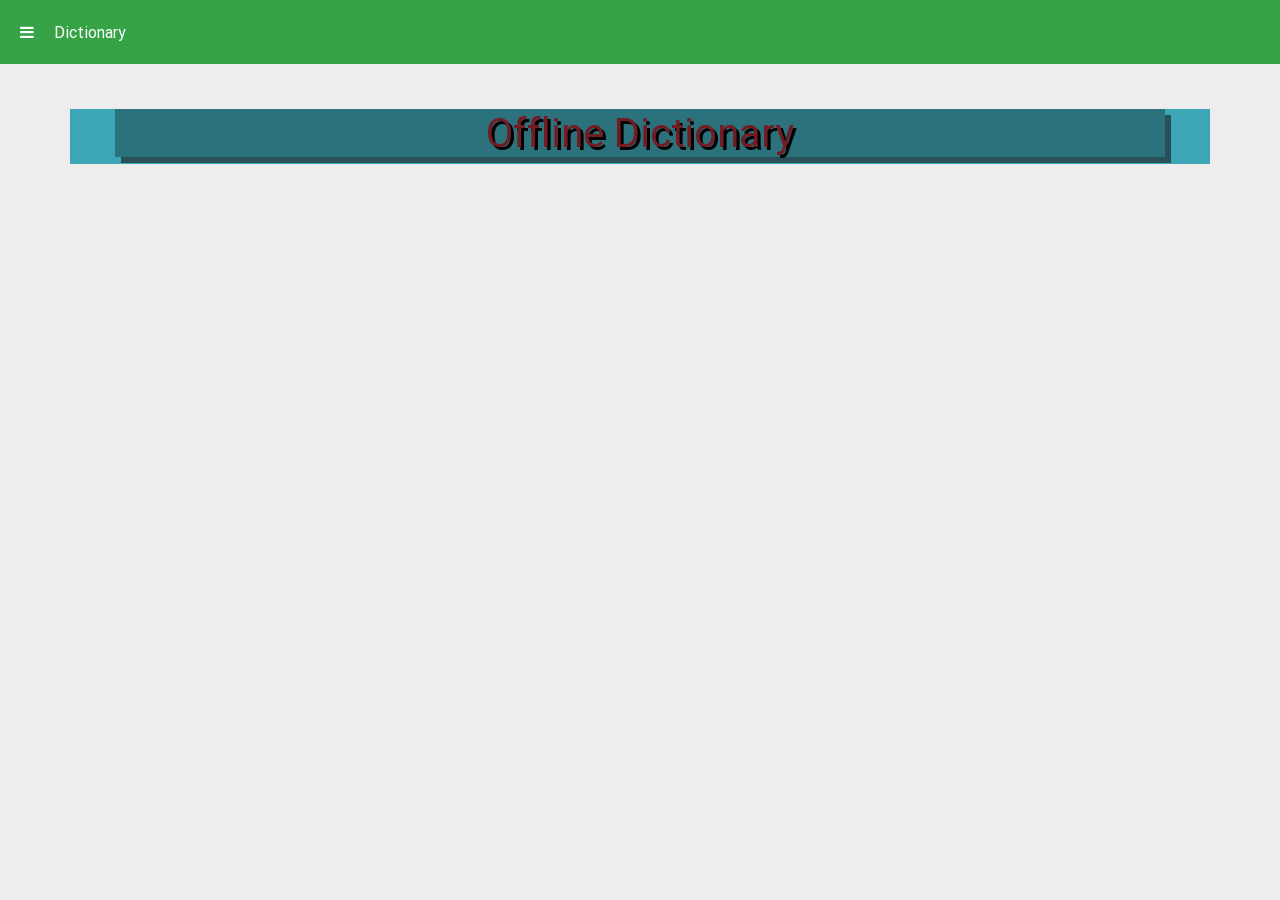
==== index.html @ 7a4b16db "Add hamburger menu" ====
<html lang="en">

<head>
    <!-- Required meta tags -->
    <meta charset="utf-8">
    <meta name="viewport" content="width=device-width, initial-scale=1, shrink-to-fit=no">

    <title>Offline Dictionary</title>
    <!-- Bootstrap CSS -->
    <link rel="stylesheet" href="./bootstrap.min.css">
    <link rel="shortcut icon" href="./icons/o.png">
    <link rel="manifest" href="./manifest.json">

    <script src="libs/jquery.js"></script>
    <link rel="stylesheet" type="text/css" href="css/style.css">
    <link rel="stylesheet" type="text/css" href="css/font-awesome.css">
</head>

<body>
    <div id="appbar">
        <span onclick="toggleDrawer();"><i class="fa fa-bars" style="width: 30px;"></i></span>
        <span id="apptitle">Dictionary</span>
    </div>
    <div id="main">
            <div id="home" class="container" style="background-color: #3ca6b7;">
                <!-- Content here -->
                <h1 style="text-shadow: 3px 3px black;box-shadow: 6px 6px #212529a8;margin: 30px;color: #721c24;text-align: center;background-color: #2c727d;">Offline Dictionary</h1>
                <div class="input-group">
                    <input id="searchBox" type="text" class="form-control" placeholder="Input any word...">
                    <div class="input-group-prepend">
                        <button class="btn btn-outline-secondary" type="button"
                            onclick="getData(document.getElementById('searchBox').value)" style="background-color: black;">Search</button>
                    </div>
                </div>
                <span class="errorMsg"></span>
                <div class="card text-center">
                    <div class="card-body">
                        <h4 class="card-title" id="title" style="box-shadow: 4px 4px #00000054;color: #694141;background-color: #eacfcf;"></h4>
                        <p class="card-text" id="ipa" style="color: #bd2727;"></p>
                        <p class="card-text" id="partOfSpeech"></p>
                    </div>
                </div>
                <div class="card">
                    <div class="card-body">
                        <ul id="list" style="color: #da9494;">
                        </ul>
                        <span class="noRes"></span>
                    </div>
                </div>
            </div>

            <div id="history" class="container" style="background-color: #3ca6b7;">
                历史记录
            </div>
    </div>
    <div id="scrollbtm" onclick="scrollToBottom();"><i class="fa fa-arrow-down"></i></div>
    <div id="drawer">
            <div class="ditem" onclick="toggleDrawer(); showHome();"></i>Home</div>
    </div>
    <!-- Optional JavaScript -->
    <script src="./app.js"></script>
</body>
</html>
---- css/style.css ----
@font-face{
	font-family: 'Roboto';
	src: url('Roboto-Regular.ttf');
}
body{
	font-family: 'Roboto', sans-serif;
	padding: 0;
	margin: 0;
	color: #393939;
	background-color: #ededed;
}
h1, h2, h3, h4, h5, p{
	margin: 0;
	margin-bottom: 15px;
}
div{
	padding: 0;
	margin: 0;
}
#appbar{
	padding: 20px;
	background-color: #36a446;
	color: white;
	user-select: none;
}
#drawer{
	position: fixed;
	background-color: #c6efcc;
	color: #504b3c;
	top: 64px;
	left: 0;
	bottom: 0;
	width: 300px;
	display: none;
	padding-bottom: 50px;
	overflow: auto;
}
#main{
	background-color: #ededed;
	height: 100px;
	margin: 0;
	padding: 15px;
	overflow: auto;
	padding-bottom: 50px;
}
#credits{
	position: fixed;
	left: 0;
	bottom: 0;
	padding: 10px;
	font-size: 12px;
	width: 250px;
	color: #87783c;
}
a{
	color: inherit;
}
.ditem{
	padding: 15px;
	border-bottom: 1px solid #87783c;
	transition: background-color .5s;
}
.ditem:hover{
	background-color: white;
}
.letterlist{
	display: inline-block;
	padding: 10px;
	margin: 3px;
	border: 1px solid #36a446;
	border-radius: 3px;
	color: #36a446;
	cursor: pointer;
	transition: background-color, color .5s;
}
.letterlist:hover{
	color: white;
	background-color: #36a446;
}
.wlist{
	background-color: white;
	padding: 15px;
	margin: 5px;
	border-radius: 3px;
}
#qf{
	box-sizing: border-box;
	width: 100%;
	padding: 20px;
	border: none;
	background-color: white;
	border-radius: 3px;
	margin-bottom: 10px;
}
#scrollbtm{
	position: fixed;
	right: 0;
	bottom: 0;
	padding: 10px;
	margin: 20px;
	width: 20px;
	height: 20px;
	text-align: center;
	border-radius: 50%;
	background-color: #36a446;
	color: white;
	display: none;
}
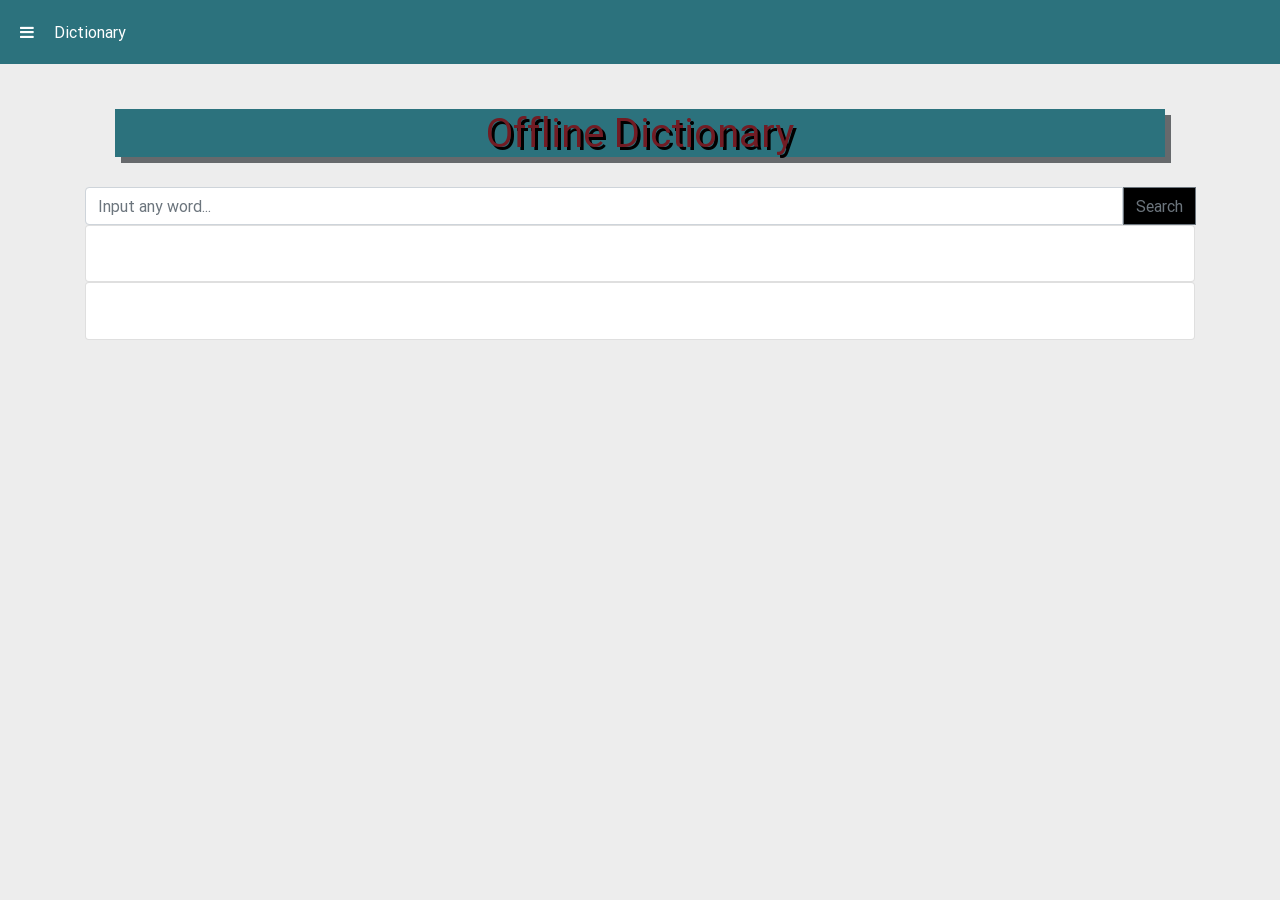
==== commit 78acdaad: "Add historical record function" ====
--- a/index.html
+++ b/index.html
@@ -22,7 +22,7 @@
         <span id="apptitle">Dictionary</span>
     </div>
     <div id="main">
-            <div id="home" class="container" style="background-color: #3ca6b7;">
+            <div id="home" class="container">
                 <!-- Content here -->
                 <h1 style="text-shadow: 3px 3px black;box-shadow: 6px 6px #212529a8;margin: 30px;color: #721c24;text-align: center;background-color: #2c727d;">Offline Dictionary</h1>
                 <div class="input-group">
@@ -49,13 +49,19 @@
                 </div>
             </div>
 
-            <div id="history" class="container" style="background-color: #3ca6b7;">
-                历史记录
+            <div id="history" class="container">
+                <h1 style="text-shadow: 3px 3px black;box-shadow: 6px 6px #212529a8;margin: 30px;color: #721c24;text-align: center;background-color: #2c727d;">History</h1>
+                <ul id="historyList">
+                </ul>
+                <div class="btnOps">
+                    <button id="btnCleanAllHistory">Clean All History</button>
+                </div>
             </div>
     </div>
     <div id="scrollbtm" onclick="scrollToBottom();"><i class="fa fa-arrow-down"></i></div>
     <div id="drawer">
             <div class="ditem" onclick="toggleDrawer(); showHome();"></i>Home</div>
+            <div class="ditem" onclick="toggleDrawer(); showHistory();">History</div>
     </div>
     <!-- Optional JavaScript -->
     <script src="./app.js"></script>
--- a/css/style.css
+++ b/css/style.css
@@ -19,13 +19,13 @@
 }
 #appbar{
 	padding: 20px;
-	background-color: #36a446;
+	background-color: #2c727d;
 	color: white;
 	user-select: none;
 }
 #drawer{
 	position: fixed;
-	background-color: #c6efcc;
+	background-color: rgb(60, 166, 183);
 	color: #504b3c;
 	top: 64px;
 	left: 0;
@@ -37,7 +37,6 @@
 }
 #main{
 	background-color: #ededed;
-	height: 100px;
 	margin: 0;
 	padding: 15px;
 	overflow: auto;
@@ -105,4 +104,31 @@
 	background-color: #36a446;
 	color: white;
 	display: none;
+}
+
+
+#historyList{
+	border:solid 1px #2c727d;
+	margin: 10px 10px;
+	padding: 20px;
+}
+
+#historyList li{
+	border:solid 1px #2c727d;
+	background-color: #2c727d;
+	padding: 10px 30px;
+	display: inline-block;
+	list-style: none;
+	margin: 10px;
+	border-radius: 5px;
+	color: white;
+}
+#history .btnOps{
+	text-align: center;
+}
+#btnCleanAllHistory{
+	border:solid 1px #2c727d;
+	background-color: #2c727d;
+	color: white;
+	padding: 10px 30px;
 }
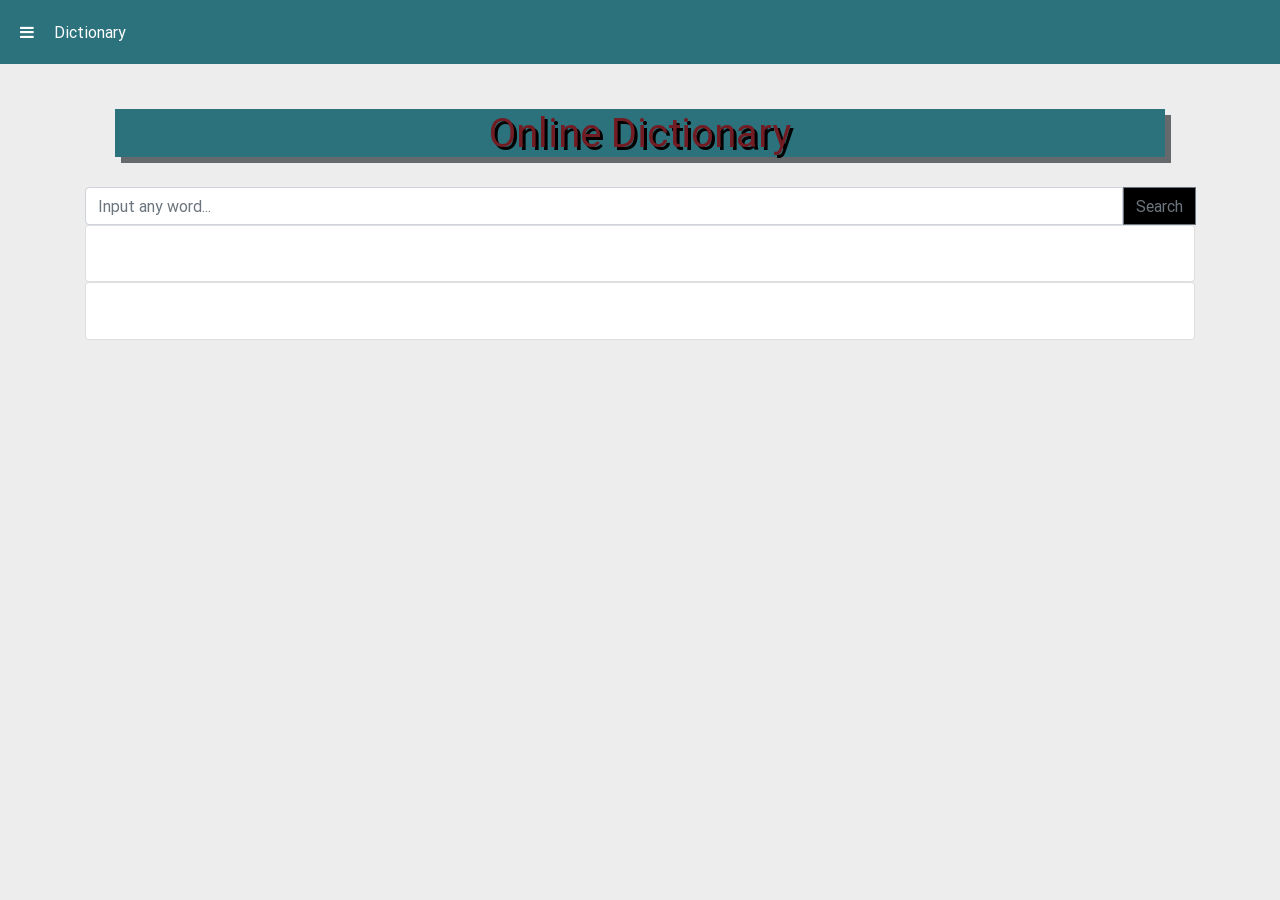
==== commit 7fcd479d: "Translate English to Chinese" ====
--- a/index.html
+++ b/index.html
@@ -11,6 +11,7 @@
     <link rel="shortcut icon" href="./icons/o.png">
     <link rel="manifest" href="./manifest.json">
 
+    <script src="libs/offline-db.js"></script>
     <script src="libs/jquery.js"></script>
     <link rel="stylesheet" type="text/css" href="css/style.css">
     <link rel="stylesheet" type="text/css" href="css/font-awesome.css">
@@ -22,9 +23,10 @@
         <span id="apptitle">Dictionary</span>
     </div>
     <div id="main">
+            <!-- HOME Online Search -->
             <div id="home" class="container">
                 <!-- Content here -->
-                <h1 style="text-shadow: 3px 3px black;box-shadow: 6px 6px #212529a8;margin: 30px;color: #721c24;text-align: center;background-color: #2c727d;">Offline Dictionary</h1>
+                <h1 style="text-shadow: 3px 3px black;box-shadow: 6px 6px #212529a8;margin: 30px;color: #721c24;text-align: center;background-color: #2c727d;">Online Dictionary</h1>
                 <div class="input-group">
                     <input id="searchBox" type="text" class="form-control" placeholder="Input any word...">
                     <div class="input-group-prepend">
@@ -48,7 +50,7 @@
                     </div>
                 </div>
             </div>
-
+            <!-- History -->
             <div id="history" class="container">
                 <h1 style="text-shadow: 3px 3px black;box-shadow: 6px 6px #212529a8;margin: 30px;color: #721c24;text-align: center;background-color: #2c727d;">History</h1>
                 <ul id="historyList">
@@ -57,13 +59,27 @@
                     <button id="btnCleanAllHistory">Clean All History</button>
                 </div>
             </div>
+            <!-- Offline English Dict -->
+            <div id="offlineEnglishDict" class="container">
+                    <h1 style="text-shadow: 3px 3px black;box-shadow: 6px 6px #212529a8;margin: 30px;color: #721c24;text-align: center;background-color: #2c727d;">Full Offline Dictionary</h1>
+                    <div class="input-group">
+                        <input id="offlineSearchBox" type="text" class="form-control" placeholder="Input any word...">
+                        <div class="input-group-prepend">
+                            <button class="btn btn-outline-secondary" type="button" id="btnOfflineSearch" style="background-color: black;">Search</button>
+                        </div>
+                    </div>
+                    <div id="offlineResult">
+
+                    </div>
+            </div>
     </div>
     <div id="scrollbtm" onclick="scrollToBottom();"><i class="fa fa-arrow-down"></i></div>
     <div id="drawer">
             <div class="ditem" onclick="toggleDrawer(); showHome();"></i>Home</div>
             <div class="ditem" onclick="toggleDrawer(); showHistory();">History</div>
+            <div class="ditem" onclick="toggleDrawer(); showOfflineEnglish();">Offline English Dict</div>
     </div>
     <!-- Optional JavaScript -->
     <script src="./app.js"></script>
 </body>
-</html>+</html> 
--- a/css/style.css
+++ b/css/style.css
@@ -111,6 +111,7 @@
 	border:solid 1px #2c727d;
 	margin: 10px 10px;
 	padding: 20px;
+	background-color: white;
 }
 
 #historyList li{
@@ -131,4 +132,8 @@
 	background-color: #2c727d;
 	color: white;
 	padding: 10px 30px;
+}
+
+#offlineResult{
+	padding:20px;
 }
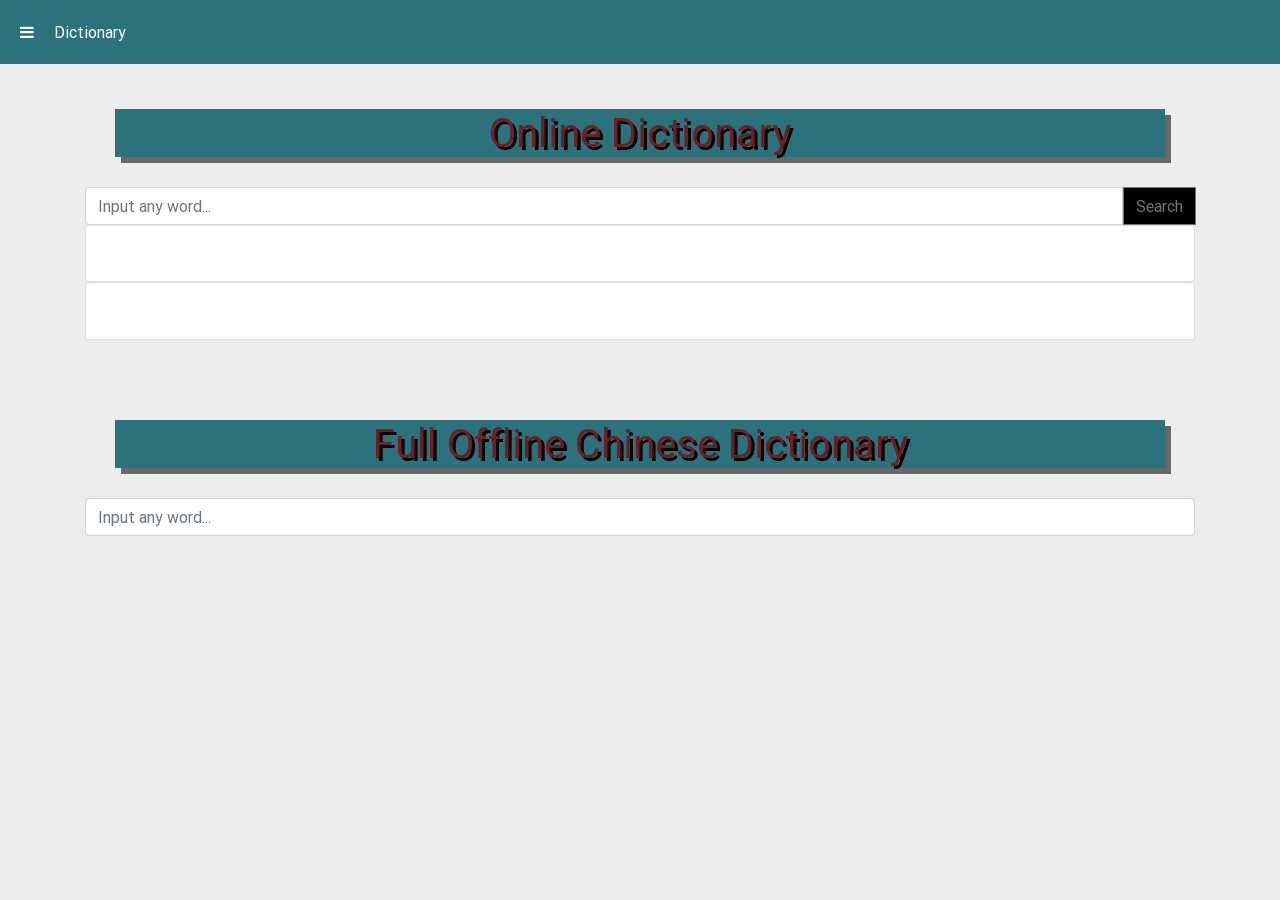
==== commit eced3089: "attempt to add offline chinese Dict in index.html" ====
--- a/index.html
+++ b/index.html
@@ -69,7 +69,17 @@
                         </div>
                     </div>
                     <div id="offlineResult">
-
+                    </div>
+            </div>
+    </div>
+                <!-- Offline Chinese Dict -->
+                <div id="offlineChineseDict" class="container">
+                    <h1 style="text-shadow: 3px 3px black;box-shadow: 6px 6px #212529a8;margin: 30px;color: #721c24;text-align: center;background-color: #2c727d;">Full Offline Chinese Dictionary</h1>
+                    <div class="input-group">
+                        <input id="offlineSearchChineseBox" type="text" class="form-control" placeholder="Input any word...">
+                        
+                    </div>
+                    <div id="offlineChineseResult">
                     </div>
             </div>
     </div>
@@ -79,6 +89,7 @@
             <div class="ditem" onclick="toggleDrawer(); showHistory();">History</div>
             <div class="ditem" onclick="toggleDrawer(); showOfflineEnglish();">Offline English Dict</div>
     </div>
+    </div>
     <!-- Optional JavaScript -->
     <script src="./app.js"></script>
 </body>
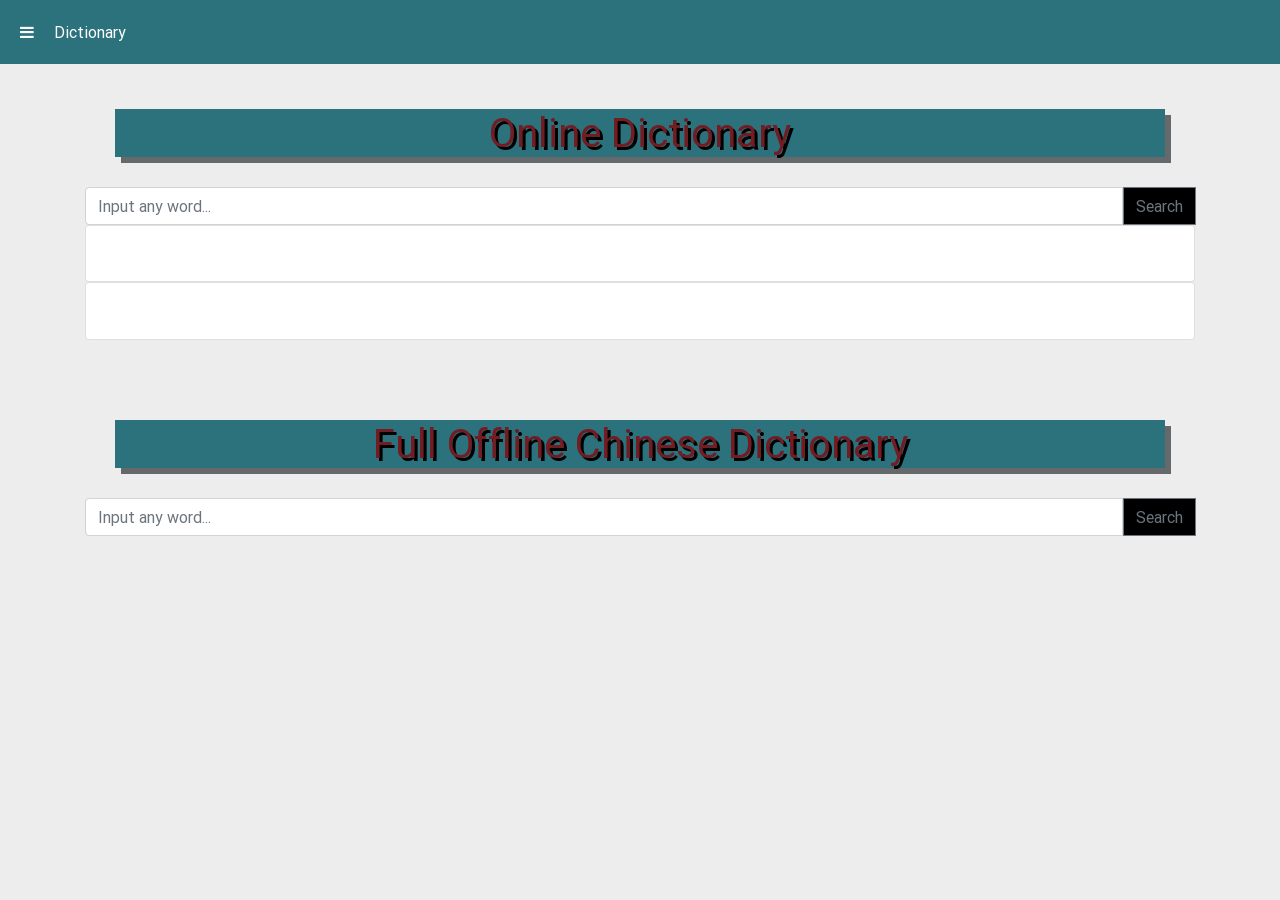
==== commit 100f2759: "debug and finish offline chinese Dict" ====
--- a/index.html
+++ b/index.html
@@ -72,17 +72,19 @@
                     </div>
             </div>
     </div>
-                <!-- Offline Chinese Dict -->
-                <div id="offlineChineseDict" class="container">
-                    <h1 style="text-shadow: 3px 3px black;box-shadow: 6px 6px #212529a8;margin: 30px;color: #721c24;text-align: center;background-color: #2c727d;">Full Offline Chinese Dictionary</h1>
-                    <div class="input-group">
-                        <input id="offlineSearchChineseBox" type="text" class="form-control" placeholder="Input any word...">
-                        
+            <!-- Offline Chinese Dict -->
+            <div id="offlineChineseDict" class="container">
+                <h1 style="text-shadow: 3px 3px black;box-shadow: 6px 6px #212529a8;margin: 30px;color: #721c24;text-align: center;background-color: #2c727d;">Full Offline Chinese Dictionary</h1>
+                <div class="input-group">
+                    <input id="offlineSearchChineseBox" type="text" class="form-control" placeholder="Input any word...">
+                    <div class="input-group-prepend">
+                        <button class="btn btn-outline-secondary" type="button" id="btnOfflineChineseSearch" style="background-color: black;">Search</button>
                     </div>
-                    <div id="offlineChineseResult">
-                    </div>
-            </div>
-    </div>
+                </div>
+                <div id="offlineChineseResult">
+                </div>
+        </div>
+</div>
     <div id="scrollbtm" onclick="scrollToBottom();"><i class="fa fa-arrow-down"></i></div>
     <div id="drawer">
             <div class="ditem" onclick="toggleDrawer(); showHome();"></i>Home</div>
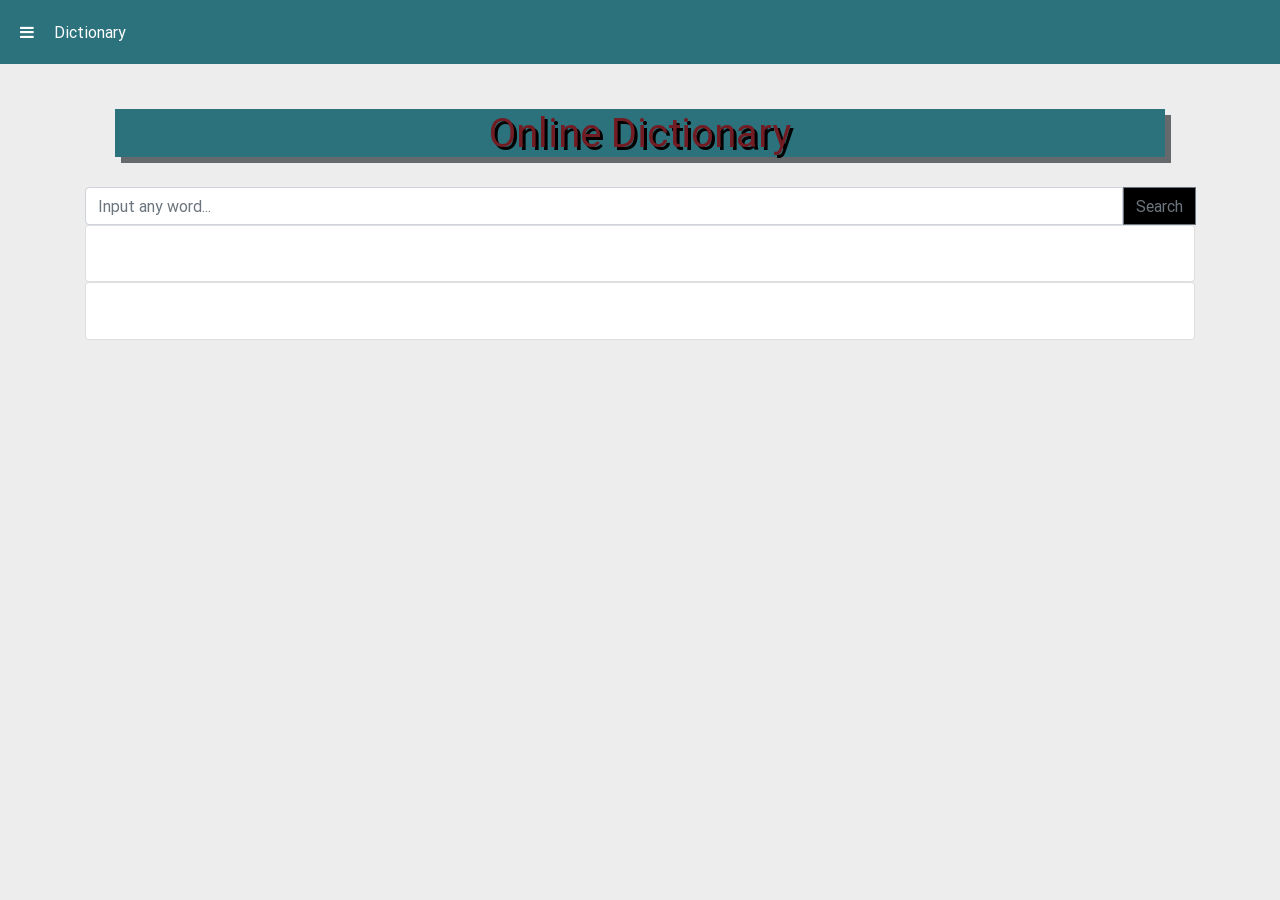
==== commit d912263e: "debugged in indexhtml" ====
--- a/index.html
+++ b/index.html
@@ -61,7 +61,7 @@
             </div>
             <!-- Offline English Dict -->
             <div id="offlineEnglishDict" class="container">
-                    <h1 style="text-shadow: 3px 3px black;box-shadow: 6px 6px #212529a8;margin: 30px;color: #721c24;text-align: center;background-color: #2c727d;">Full Offline Dictionary</h1>
+                    <h1 style="text-shadow: 3px 3px black;box-shadow: 6px 6px #212529a8;margin: 30px;color: #721c24;text-align: center;background-color: #2c727d;">Full Offline English Dictionary</h1>
                     <div class="input-group">
                         <input id="offlineSearchBox" type="text" class="form-control" placeholder="Input any word...">
                         <div class="input-group-prepend">
@@ -69,28 +69,28 @@
                         </div>
                     </div>
                     <div id="offlineResult">
+
+                    </div>
+            </div>
+            <!-- Offline Chinese Dict -->
+            <div id="offlineChineseDict" class="container">
+                    <h1 style="text-shadow: 3px 3px black;box-shadow: 6px 6px #212529a8;margin: 30px;color: #721c24;text-align: center;background-color: #2c727d;">Full Offline Chinese Dictionary</h1>
+                    <div class="input-group">
+                        <input id="offlineSearchChineseBox" type="text" class="form-control" placeholder="Input any word...">
+                        <div class="input-group-prepend">
+                            <button class="btn btn-outline-secondary" type="button" id="btnOfflineChineseSearch" style="background-color: black;">Search</button>
+                        </div>
+                    </div>
+                    <div id="offlineChineseResult">
                     </div>
             </div>
     </div>
-            <!-- Offline Chinese Dict -->
-            <div id="offlineChineseDict" class="container">
-                <h1 style="text-shadow: 3px 3px black;box-shadow: 6px 6px #212529a8;margin: 30px;color: #721c24;text-align: center;background-color: #2c727d;">Full Offline Chinese Dictionary</h1>
-                <div class="input-group">
-                    <input id="offlineSearchChineseBox" type="text" class="form-control" placeholder="Input any word...">
-                    <div class="input-group-prepend">
-                        <button class="btn btn-outline-secondary" type="button" id="btnOfflineChineseSearch" style="background-color: black;">Search</button>
-                    </div>
-                </div>
-                <div id="offlineChineseResult">
-                </div>
-        </div>
-</div>
     <div id="scrollbtm" onclick="scrollToBottom();"><i class="fa fa-arrow-down"></i></div>
     <div id="drawer">
             <div class="ditem" onclick="toggleDrawer(); showHome();"></i>Home</div>
             <div class="ditem" onclick="toggleDrawer(); showHistory();">History</div>
             <div class="ditem" onclick="toggleDrawer(); showOfflineEnglish();">Offline English Dict</div>
-    </div>
+            <div class="ditem" onclick="toggleDrawer(); showOfflineChinese();">Offline Chinese Dict</div>
     </div>
     <!-- Optional JavaScript -->
     <script src="./app.js"></script>
--- a/css/style.css
+++ b/css/style.css
@@ -136,4 +136,17 @@
 
 #offlineResult{
 	padding:20px;
+}
+
+.voicePanel{
+	margin-right: 10px;
+}
+
+.voice-btn{
+	background-image: url("../icons/voice.png");
+    background-size: contain;
+	width:28px;
+	height:28px;
+	display: inline-block;
+	line-height: 28px;
 }
